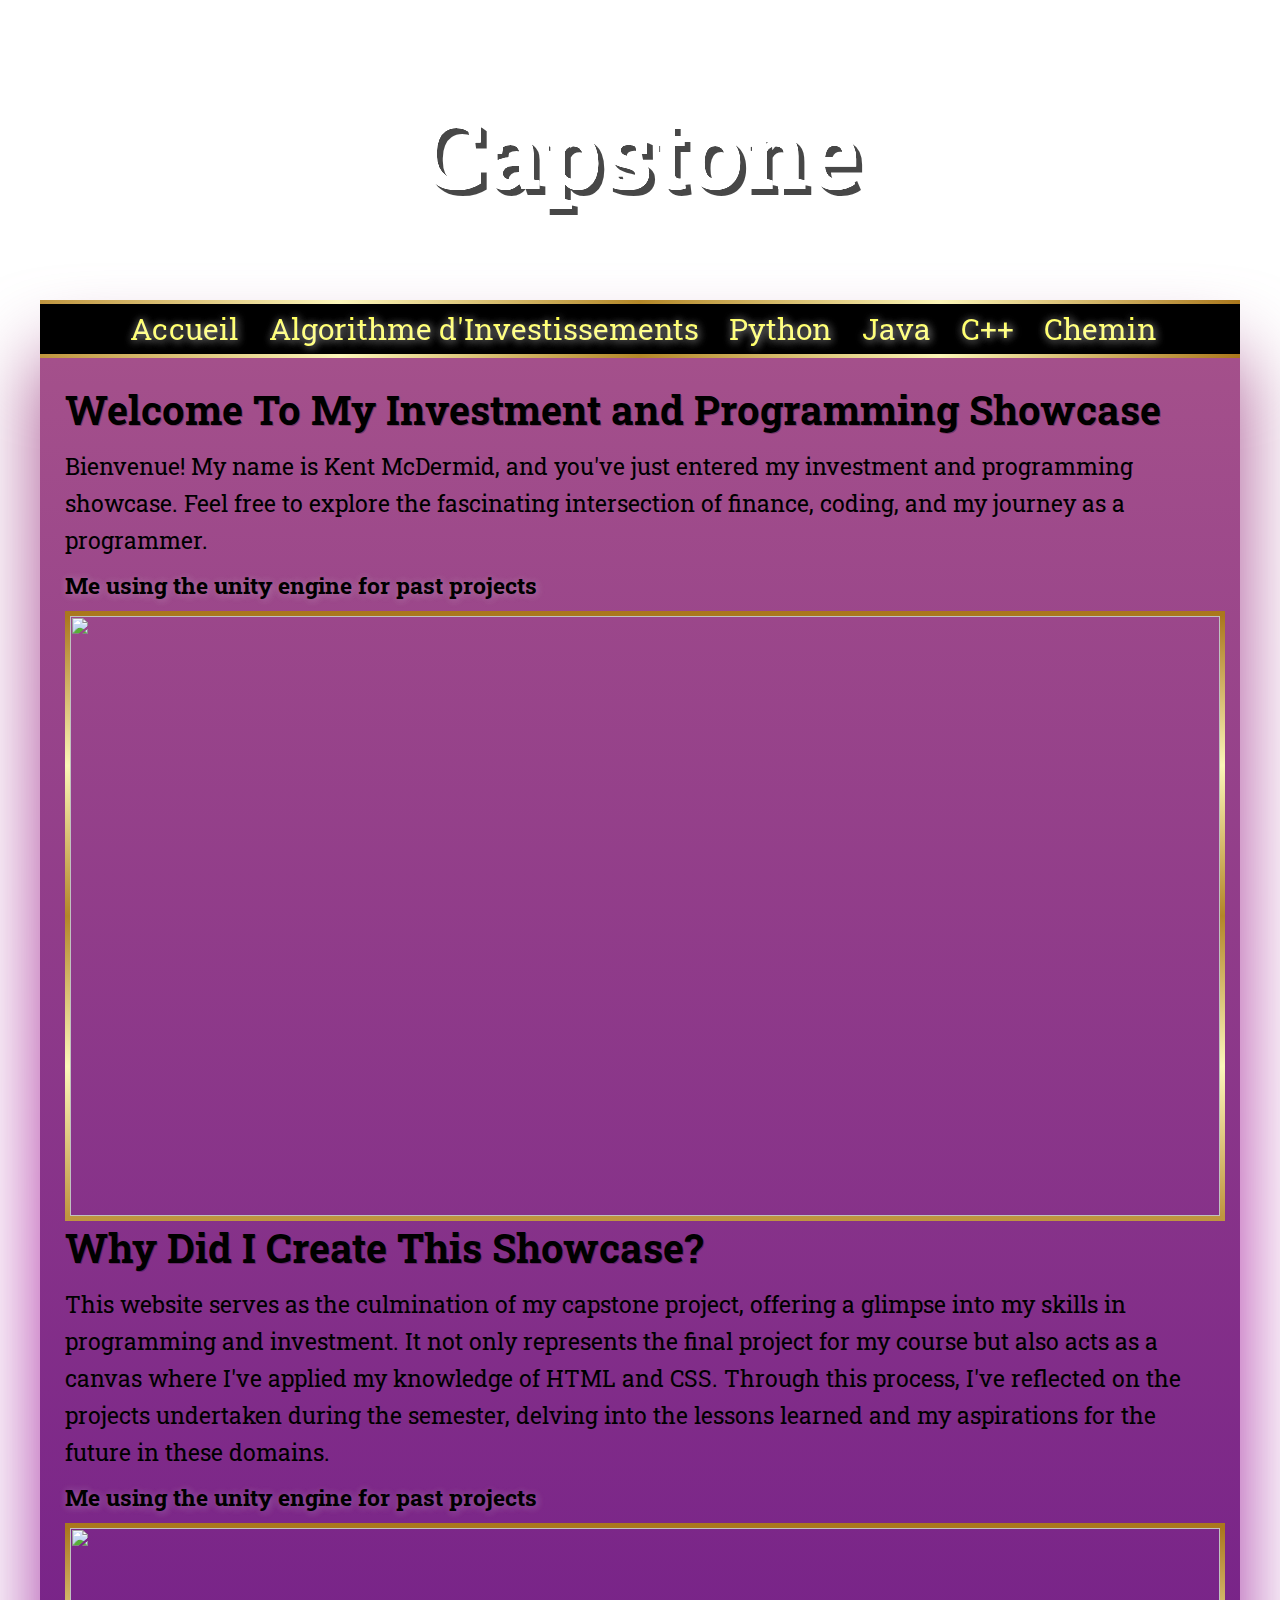
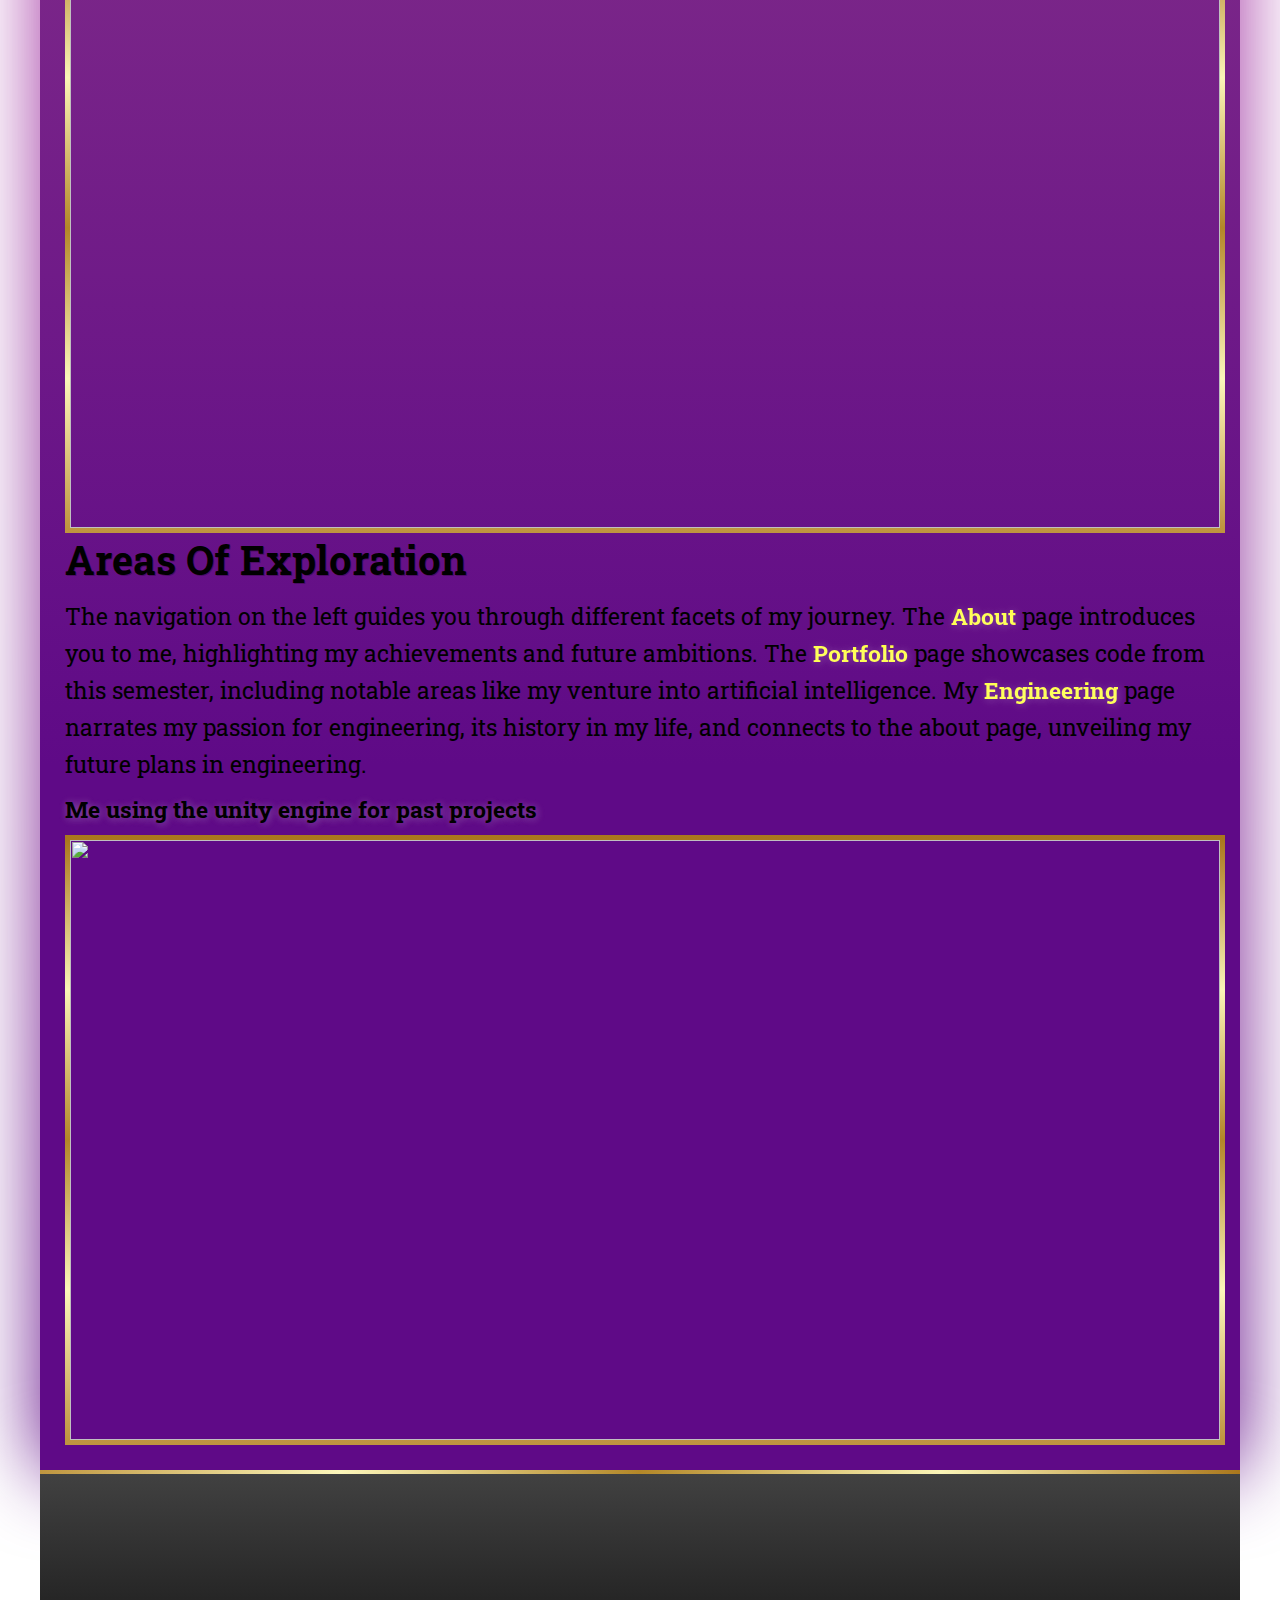
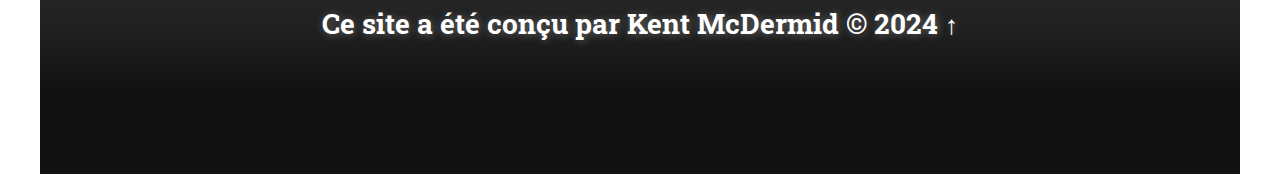
==== algorithm.html @ 78a2ec05 "Add files via upload" ====
<!DOCTYPE html>
<html>
	<head>
		<title> Capstone 2024</title>
		<link rel="stylesheet" type="text/css" href="style.css">
	</head>
	<body>
		<div id="wrapper">
			<header>
				<h1> Capstone</h1>
			</header>
			<nav class="module">
				<ul> 
					<li><a href="index.html">Accueil</a></li>
					<li><a href="algorithm.html">Algorithme d'Investissements</a><li>
					<li><a href="python.html">Python</a><li>
					<li><a href="java.html">Java</a><li>	
					<li><a href="cplusplus.html">C++</a><li>		
					<li><a href="path.html">Chemin</a><li>
				</ul>
			</nav>
			<main>
				</div>
				<div id="rightcontent" class="GradientBorder2">
					<h2>Welcome To My Investment and Programming Showcase</h2>
					<p>
						Bienvenue! My name is Kent McDermid, and you've just entered my investment and programming showcase. Feel free to explore the fascinating intersection of finance, coding, and my journey as a programmer.
					</p>
					<h3 style="font-size: 23px" >Me  using the unity engine for past projects</h3>
					<img src="images/MyStrategy NVDA.png" width="1150px" height="600px" />
					
					<h2>Why Did I Create This Showcase?</h2>
					<p>
						This website serves as the culmination of my capstone project, offering a glimpse into my skills in programming and investment. It not only represents the final project for my course but also acts as a canvas where I've applied my knowledge of HTML and CSS. Through this process, I've reflected on the projects undertaken during the semester, delving into the lessons learned and my aspirations for the future in these domains.
					</p>

					<h3 style="font-size: 23px" >Me  using the unity engine for past projects</h3>
					<img src="images/SmaCross NVDA.png" width="1150px" height="600px" />
					<h2>Areas Of Exploration</h2>
					<p>
						The navigation on the left guides you through different facets of my journey. The <strong><a id="linkhover" href="about.html">About</a></strong> page introduces you to me, highlighting my achievements and future ambitions. The <strong><a id="linkhover" href="portfolio.html">Portfolio</a></strong> page showcases code from this semester, including notable areas like my venture into artificial intelligence. My <strong><a id="linkhover" href="interest.html">Engineering</a></strong> page narrates my passion for engineering, its history in my life, and connects to the about page, unveiling my future plans in engineering.
					</p>
					<h3 style="font-size: 23px" >Me  using the unity engine for past projects</h3>
					<img src="images/AdvancedStrategy NVDA.png" width="1150px" height="600px" />
				</div>
			</main>
			<footer>
				<h3> Ce site a été conçu par Kent McDermid &copy; 2024 <a href="#top">↑</a>  </h3>
			</footer>
		</div>
	</body>
</html>
---- style.css ----
@import url('https://fonts.googleapis.com/css2?family=Roboto+Slab&display=swap');
@import url('https://fonts.googleapis.com/css2?family=Lora:wght@500&display=swap');
@import url('https://fonts.googleapis.com/css2?family=Forum&display=swap');
@import url('https://fonts.googleapis.com/css2?family=Poppins&display=swap');
@import url('https://fonts.googleapis.com/css2?family=Noto+Serif&display=swap');

*{margin: 0; padding: 0;}
p, h1, h2, h3 { padding-bottom: 0.5em;}
ul {margin-left: 25px;}

html{
	scroll-behavior: smooth;
}

body{
	
	Xfont-family: 'Noto Serif', serif;
	font-family: 'Roboto Slab', serif;
	background-image: url("./images/blackbackground.png");

}
#wrapper{
	box-sizing: border-box;
	width: 1200px;
	margin: 0 auto;
	background: rgba(0, 0, 0, 0.0);
}
header{
	Xfont-family: 'Roboto Slab', serif;
	width: 1200px;
	height: 300px;
	line-height: 300px;
	text-align: center;
	background-image: url("images/luxury-black-silk-fabric-with-gold-glitter-vector-47054675.jpeg");
	background-size: 1200px 300px;
	filter: brightness(150%); 
}

/* Text shading */
header h1{
	font-size: 100px;
	color: white;
	text-shadow: 6px 6px 0px rgba(0,0,0,0.8);
	opacity: 0.9;
}

nav{
	width: 1150px;
	height: 50px;
	line-height: 50px;
	background: black;
	padding-left: 50px;
	border: none;
	border-width: 4px 0 4px;
	border-style: solid none;
	border-image: linear-gradient(to right, #BF953F, #FCF6BA, #B38728, #FBF5B7, #AA771C) 1; 1 100%;

}
nav ul{
	list-style-type: none;
}
nav ul li{
	float: left;
	list-style-type: none;
	height: 50px;
	
}
nav ul li a{ 
	font-size: 30px;
	position: relative;
	display: inline-block;
	height: 50px;
	line-height: 50x;
	padding: 0px 15px;
	text-decoration: none;
	color: #f7b42c ;
	overflow: hidden;
    background: linear-gradient(to right, #a812ed , #a812ed 50%, #f7b42c   50%);
    filter: brightness(150%);
	background-clip: text;
	-webkit-background-clip: text;
	-webkit-text-fill-color: transparent;
	background-size: 200% 100%;
	background-position: 100%;
	transition: background-position 475ms ease;
	text-shadow:1px 1px 10px rgba(255,255,255, 0.4), 1px 1px 10px rgba(204,204,204,0.4);
	
}
nav ul li a:hover{
	background-position: 0 100%;

}
#linkhover{

	Xfont-size: 30px;
	position: relative;
	Xdisplay: inline-block;
	Xheight: 50px;
	Xline-height: 50x;
	Xpadding: 0px 15px;
	text-decoration: none;
	color: #f7b42c ;
	overflow: hidden;
    background: linear-gradient(to right, #FFF , #FFF 50%, #f7b42c   50%);
    filter: brightness(150%);
	background-clip: text;
	-webkit-background-clip: text;
	-webkit-text-fill-color: transparent;
	background-size: 200% 100%;
	background-position: 100%;
	transition: background-position 500ms ease;
	text-shadow:1px 1px 10px rgba(255,255,255, 0.14), 1px 1px 10px rgba(204,204,204,0.14);
	

}
#linkhover:hover{

	background-position: 0 100%;
}
main{
	width: 1200px;
	background: indigo; 
	display: flex;
}
/*
#leftcontent{

	background-image:linear-gradient(#a4508b 0%, #5f0a87 74%);
	padding: 25px 25px;
	width: 475px; 
	float: left;
	min-height: 200px;
	border-width: 0px 4px 0px 0px;
	border-style: solid;
	border-image: linear-gradient(to top, #BF953F, #FCF6BA, #B38728, #FBF5B7, #AA771C) 1; 1 100%;
	Xmin-height: 1000px;
	

	
}
#smallh2{
	font-size: 20px;
}
.GoldBorder{
	border-width: 5px;
	border-style: solid;
	border-image: linear-gradient(to top, #BF953F, #FCF6BA, #B38728, #FBF5B7, #AA771C) 1; 1 100%;
}
#leftcontent img{
	border-width: 5px;
	border-style: solid;
	border-image: linear-gradient(to top, #BF953F, #FCF6BA, #B38728, #FBF5B7, #AA771C) 1; 1 100%;
}
#leftcontent video{
  	width: 100%    !important;
  	height: auto   !important;
	border-width: 5px;
	border-style: solid;
	border-image: linear-gradient(to top, #BF953F, #FCF6BA, #B38728, #FBF5B7, #AA771C) 1; 1 100%;
}
#leftcontent p{
	font-size: 22px;
	line-height: 1.6em;
}
#leftcontent h2{
	font-size: 40px;
	text-shadow: 1px 1px 0px rgba(0,0,0,0.25);
	padding-bottom: 0.3em;
	Xtext-shadow:1px 1px 10px rgba(0,0,0, 0.2), 1px 1px 10px rgba(0,0,0, 0.2);

}
#leftcontent h3{
	font-size: 26px;
	text-shadow:1px 1px 10px rgba(255,255,255, 0.1), 1px 1px 10px rgba(204,204,204,0.1);
}
#leftcontent h4{

	font-size: 20px;
	text-shadow:1px 1px 10px rgba(255,255,255, 0.15), 1px 1px 10px rgba(204,204,204,0.15);
}
#leftcontent ol{
	padding-left: 1.8em;
	padding-bottom: 1em;
	

}
#leftcontent ol li{
	font-size: 22px;
	
	

}
.GradientBorder {
  position: relative;
  
}

.scroll{
    background-color: #fed9ff;
    width: 600px;
    height: 200px;
    overflow: auto;
    text-align: justify;
	padding: 20px;
    border-width: 5px;
	border-style: solid;
	border-image: linear-gradient(to top, #BF953F, #FCF6BA, #B38728, #FBF5B7, #AA771C) 1; 1 100%;


}

.GradientBorder::before {
  content: '';
  position: absolute;
  top: 0;
  left: 0;
  right: 0;
  bottom: 0;
  background: linear-gradient(to top, #5f0a87, #8B2E99, #AD2EA4, #a4508b);
  z-index: -2;
  filter: blur(50px);
}
*/

#rightcontent {
	/*background-image: linear-gradient(#f7b42c 0%, #fc575e 74%);*/
	background-image: linear-gradient(#a4508b 0%, #5f0a87 74%);
	padding: 25px 25px;
	width: 1150px;
	margin: auto;
}
#rightcontent img {
	border-width: 5px;
	border-style: solid;
	border-image: linear-gradient(to top, #BF953F, #FCF6BA, #B38728, #FBF5B7, #AA771C) 1;
	1 100%;
}
#rightcontent ul{

	padding-bottom: 1em;

}
#rightcontent ul li{
	list-style-type: '👨‍💻';
	font-size: 25px;	

}
#rightcontent p{
	font-size: 23px;
	line-height: 1.6em;
}
#rightcontent h2{
	font-size: 40px;
	text-shadow: 1px 1px 0px rgba(0,0,0,0.25);
	padding-bottom: 0.3em;
	Xtext-shadow: 1px 1px 10px rgba(0,0,0, 0.2), 1px 1px 10px rgba(0,0,0, 0.2);
}
#rightcontent h3{
	font-size: 26px;
	text-shadow:1px 1px 10px rgba(255,255,255, 0.2), 1px 1px 10px rgba(204,204,204,0.2);
}

.GradientBorder2 {
  position: relative;
}
	.GradientBorder2::before {
		content: '';
		position: absolute;
		top: 0;
		left: 0;
		right: 0;
		bottom: 0;
		/*background: linear-gradient(to top, #fA4249, #F7952C);*/
		background: linear-gradient(to top, #5f0a87, #8B2E99, #AD2EA4, #a4508b);
		z-index: -2;
		filter: blur(40px);
	}



footer{
    border-width: 4px 0 0 0;
    border-style: solid;
    border-image: linear-gradient(to right, #BF953F, #FCF6BA, #B38728, #FBF5B7, #AA771C) 1; 1 100%;
	font-size: 24px;
	color: white;
	width: 1200px;
	height: 300px;
	line-height: 300px;
	background-color: #000000;
	background-image: linear-gradient(#414141 0%, #111111 74%);
	text-align: center;	
	clear: both;
	margin: auto;
}
footer h3{

	text-shadow:1px 1px 10px rgba(255,255,255, 0.2), 1px 1px 10px rgba(204,204,204,0.2);
}
footer a{
	color: white;	
	font-size: 26px;
	text-decoration: none;
	transition: 500ms ease-out;

}
footer a:hover{
	transition: 700ms ease;
	text-shadow:1px 1px 10px rgba(255,255,255, 0.9), 1px 1px 10px rgba(204,204,204,0.9);
}
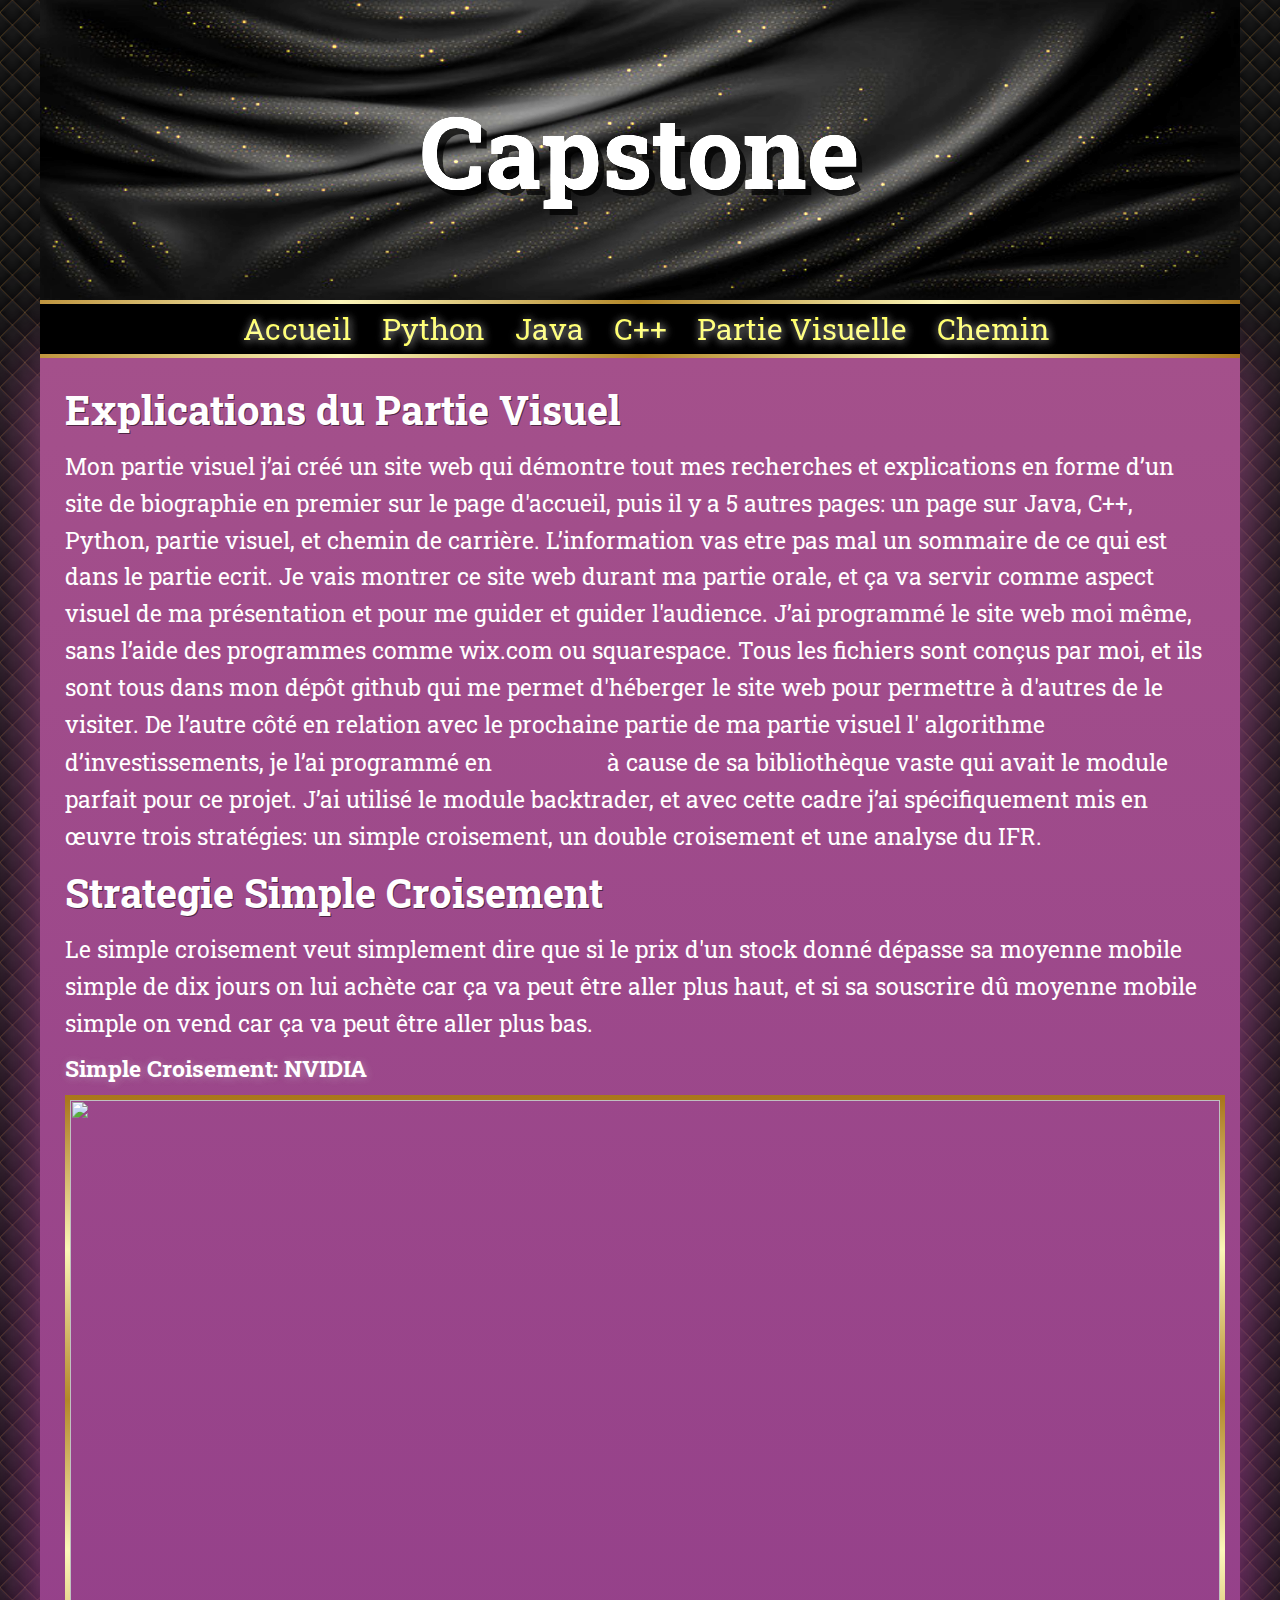
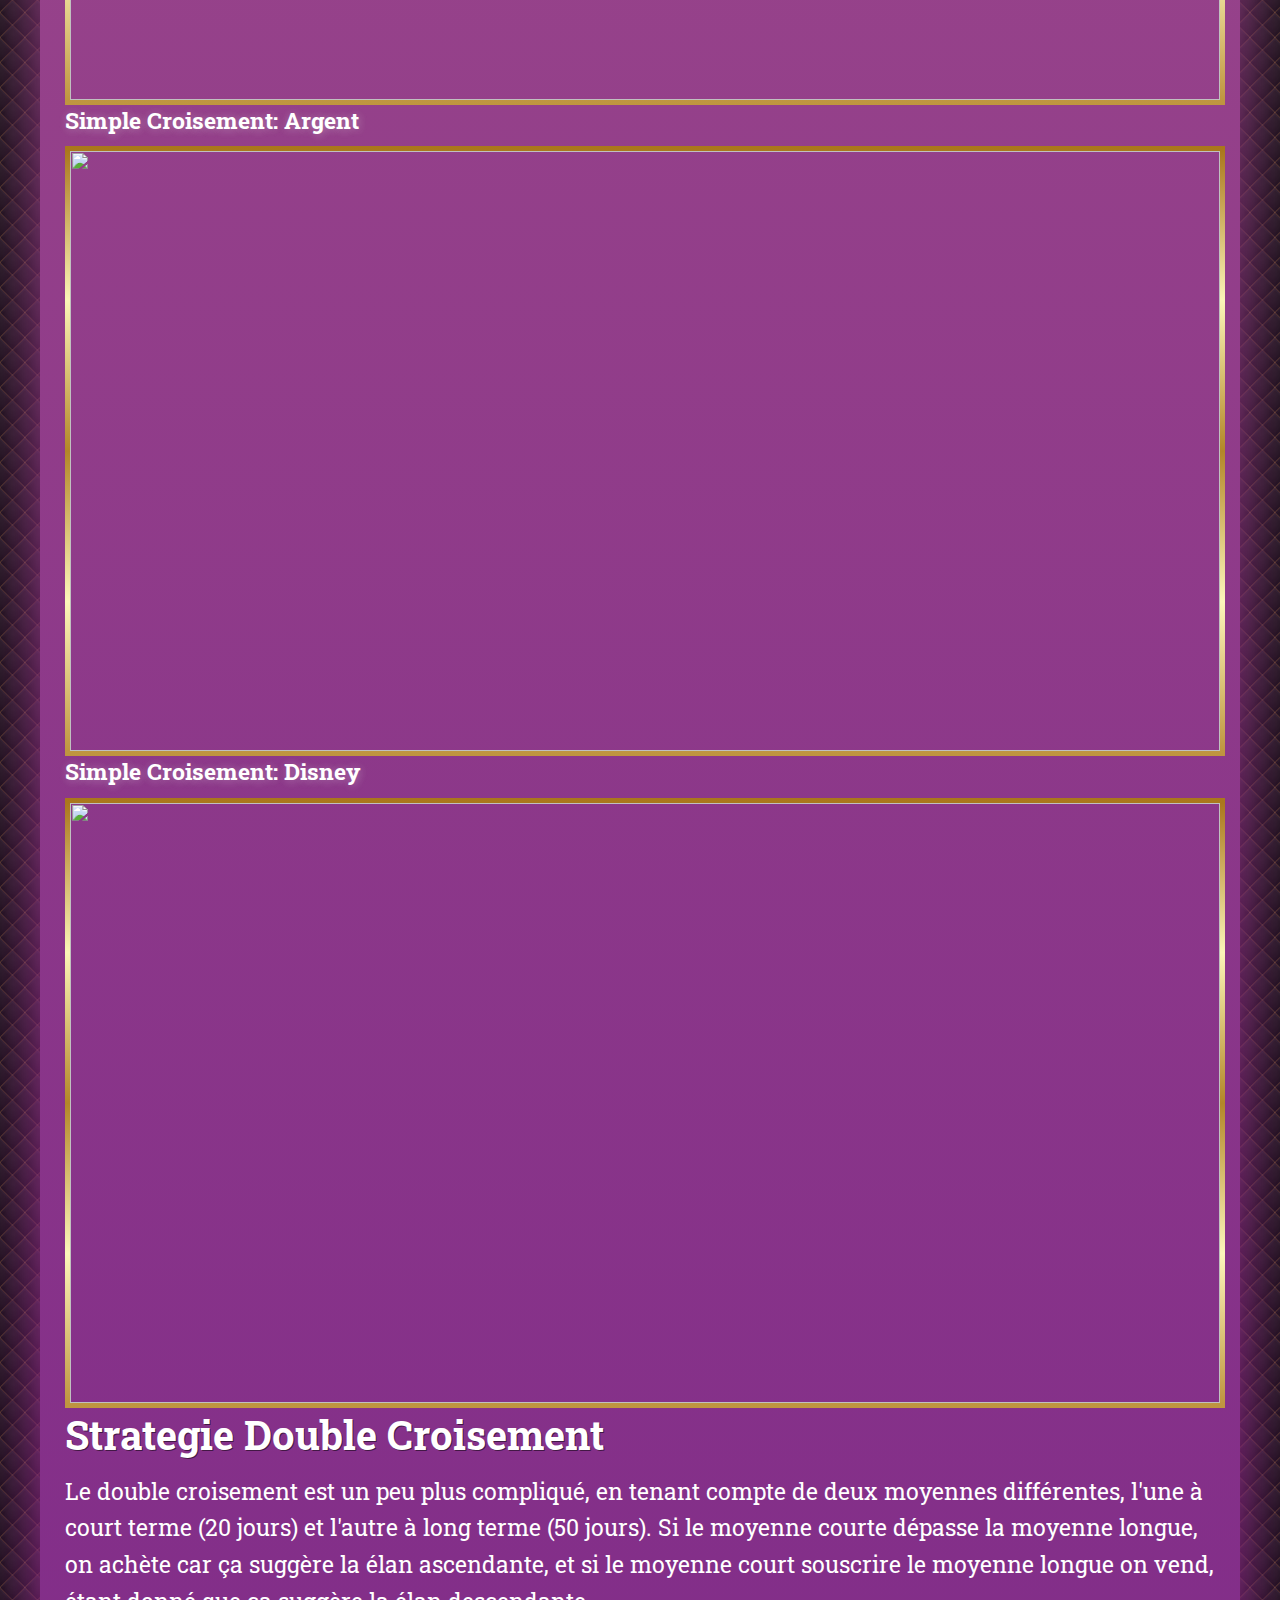
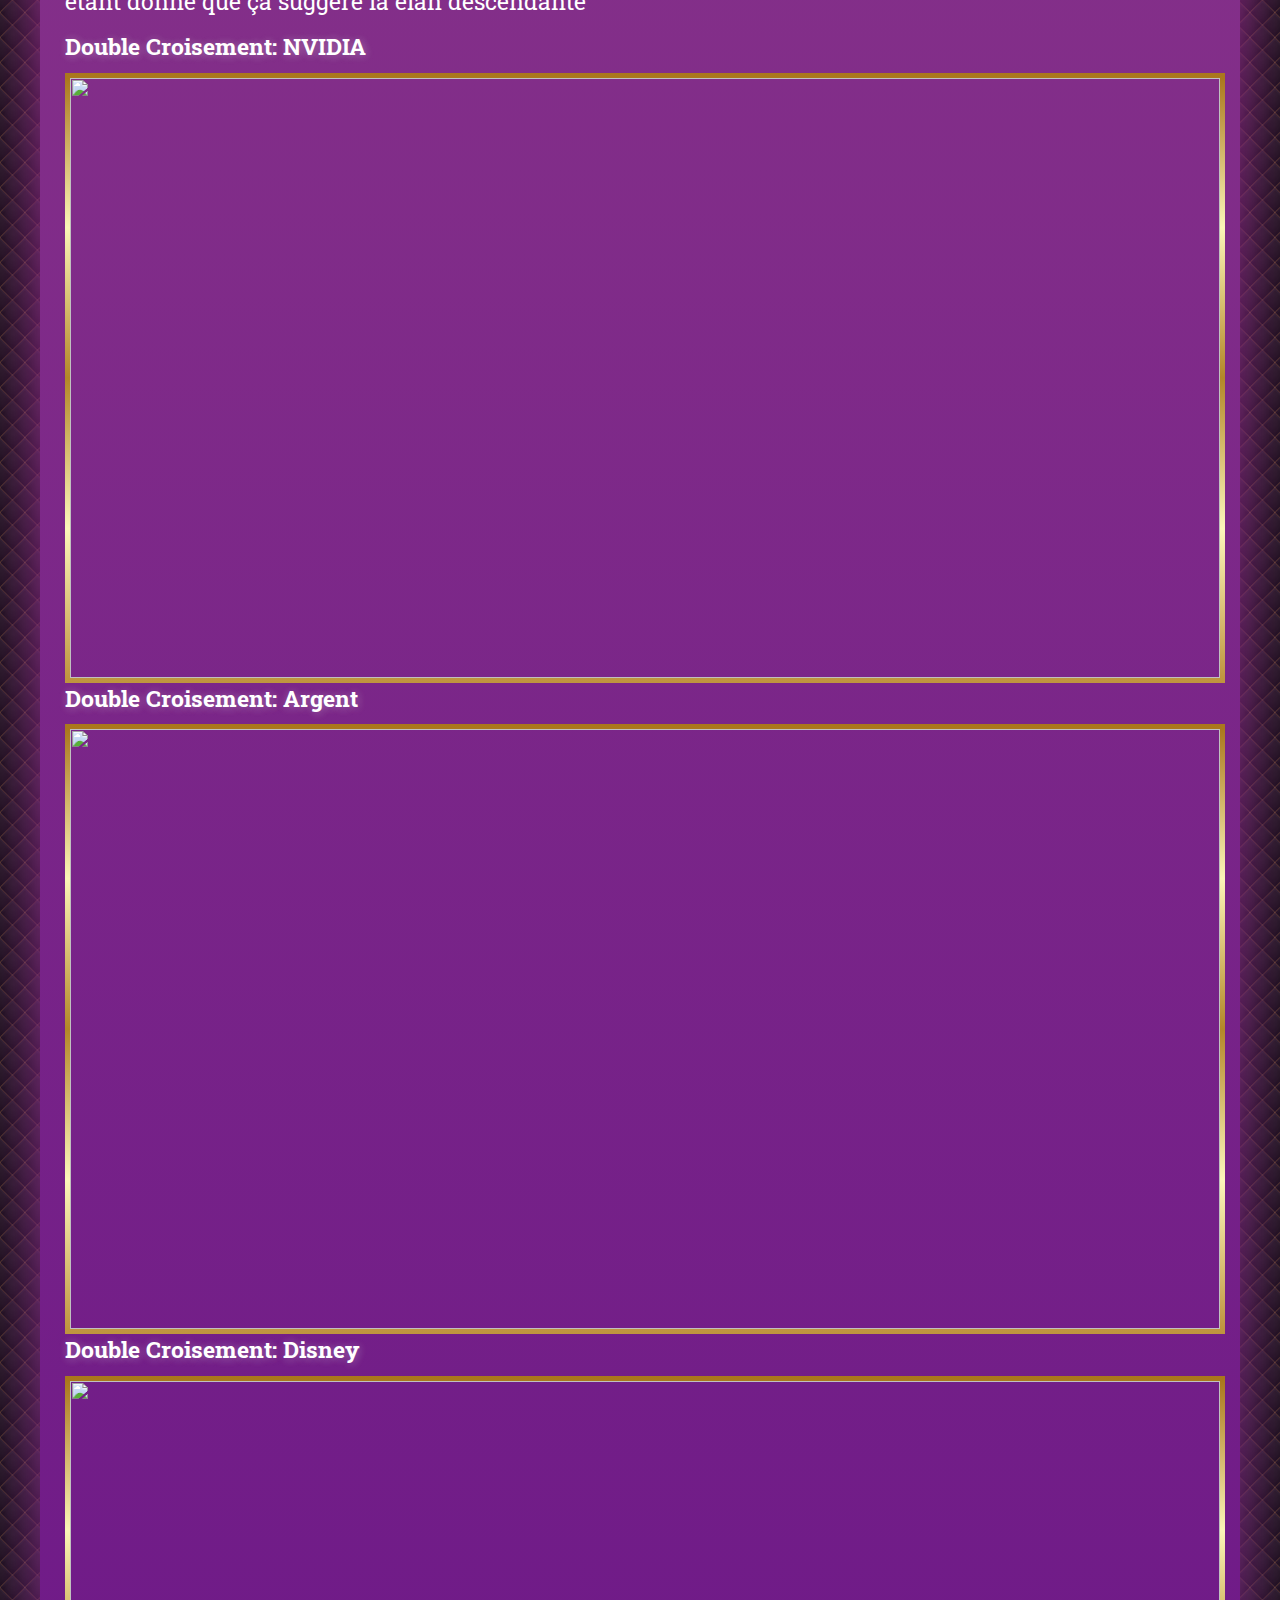
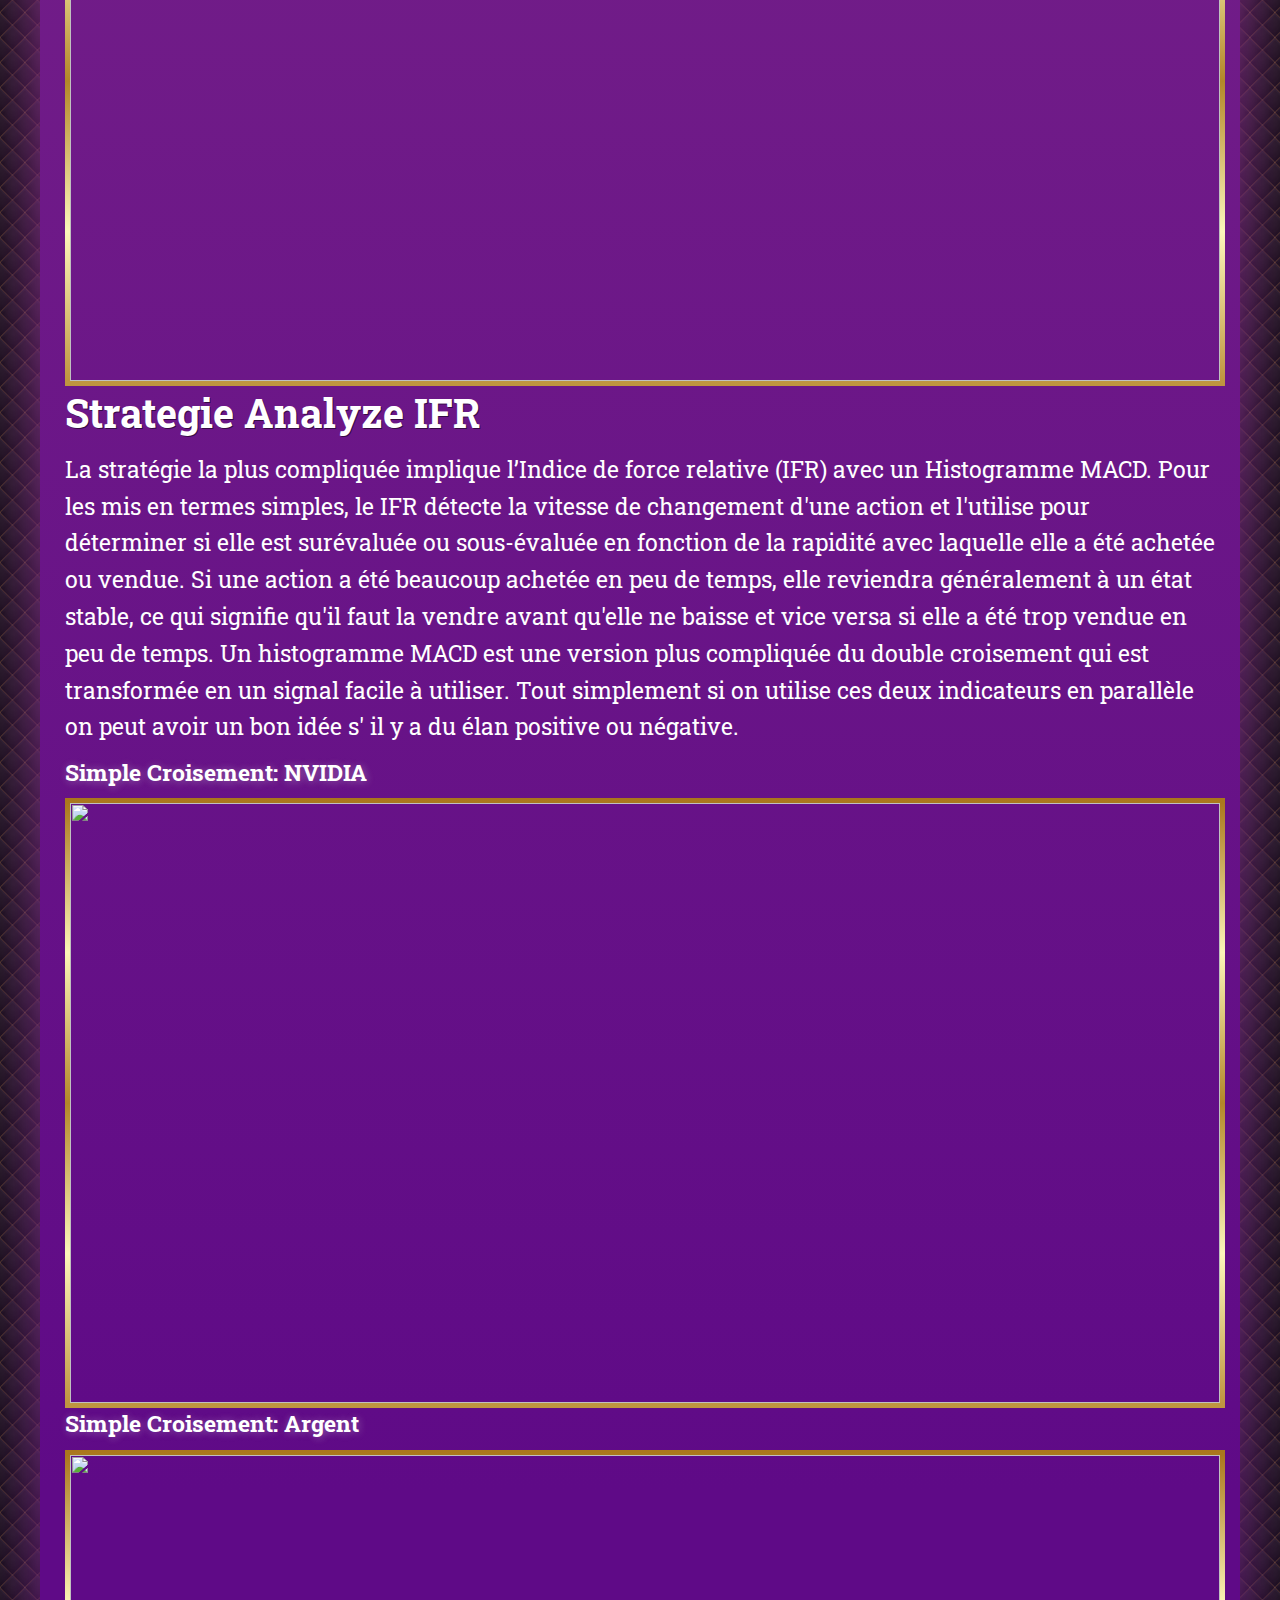
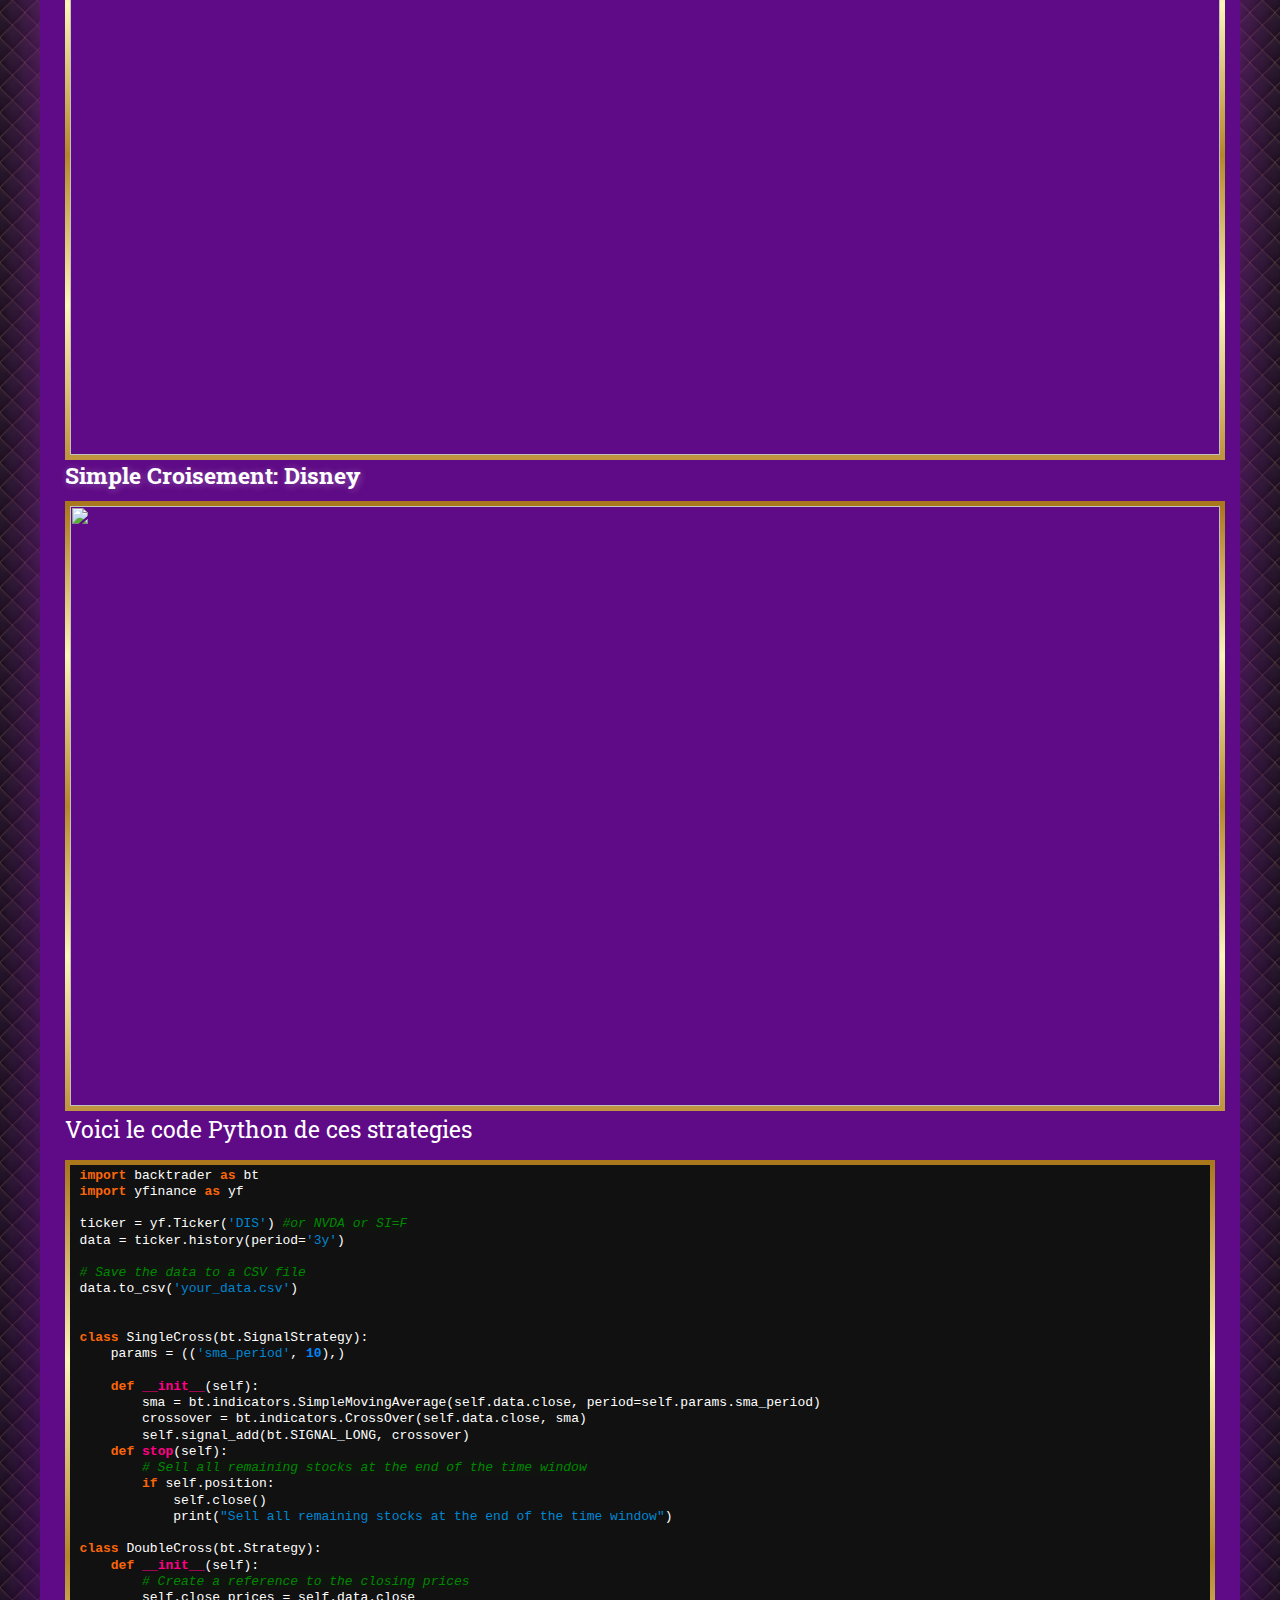
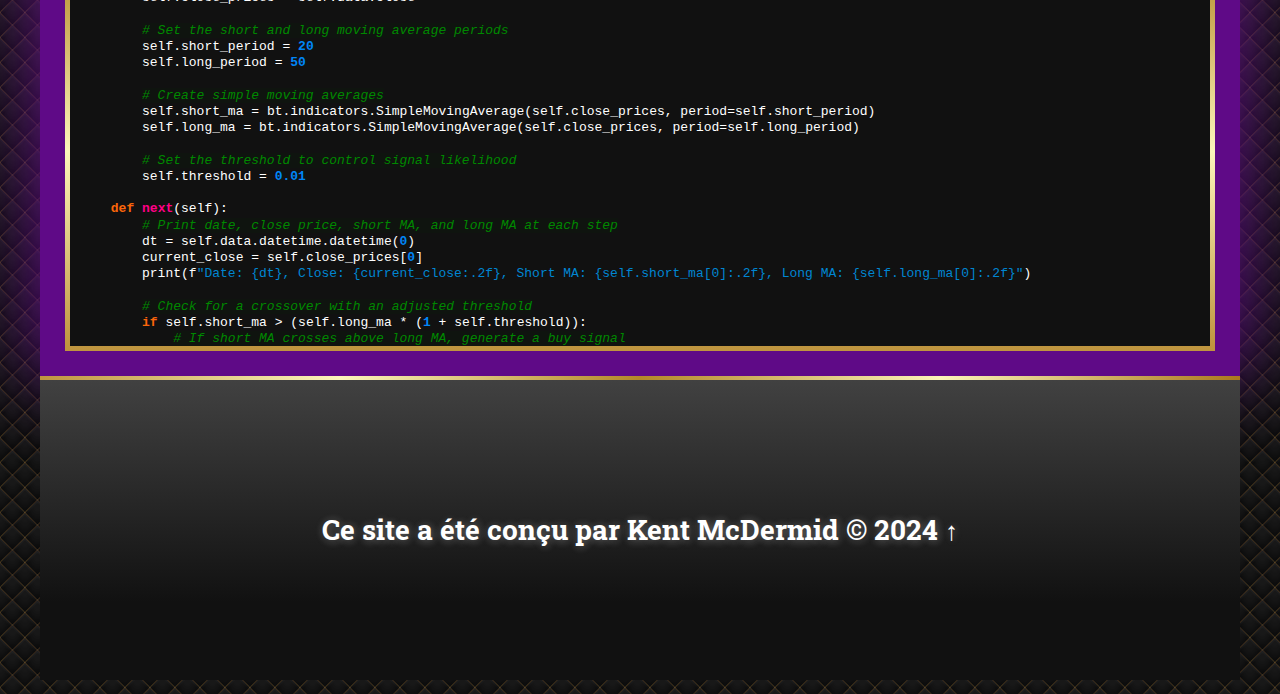
==== commit 22e2a522: "Add files via upload" ====
--- a/algorithm.html
+++ b/algorithm.html
@@ -12,36 +12,190 @@
 			<nav class="module">
 				<ul> 
 					<li><a href="index.html">Accueil</a></li>
-					<li><a href="algorithm.html">Algorithme d'Investissements</a><li>
 					<li><a href="python.html">Python</a><li>
 					<li><a href="java.html">Java</a><li>	
 					<li><a href="cplusplus.html">C++</a><li>		
+					<li><a href="algorithm.html">Partie Visuelle</a><li>
 					<li><a href="path.html">Chemin</a><li>
 				</ul>
 			</nav>
 			<main>
 				</div>
 				<div id="rightcontent" class="GradientBorder2">
-					<h2>Welcome To My Investment and Programming Showcase</h2>
-					<p>
-						Bienvenue! My name is Kent McDermid, and you've just entered my investment and programming showcase. Feel free to explore the fascinating intersection of finance, coding, and my journey as a programmer.
-					</p>
-					<h3 style="font-size: 23px" >Me  using the unity engine for past projects</h3>
-					<img src="images/MyStrategy NVDA.png" width="1150px" height="600px" />
-					
-					<h2>Why Did I Create This Showcase?</h2>
-					<p>
-						This website serves as the culmination of my capstone project, offering a glimpse into my skills in programming and investment. It not only represents the final project for my course but also acts as a canvas where I've applied my knowledge of HTML and CSS. Through this process, I've reflected on the projects undertaken during the semester, delving into the lessons learned and my aspirations for the future in these domains.
-					</p>
-
-					<h3 style="font-size: 23px" >Me  using the unity engine for past projects</h3>
-					<img src="images/SmaCross NVDA.png" width="1150px" height="600px" />
-					<h2>Areas Of Exploration</h2>
-					<p>
-						The navigation on the left guides you through different facets of my journey. The <strong><a id="linkhover" href="about.html">About</a></strong> page introduces you to me, highlighting my achievements and future ambitions. The <strong><a id="linkhover" href="portfolio.html">Portfolio</a></strong> page showcases code from this semester, including notable areas like my venture into artificial intelligence. My <strong><a id="linkhover" href="interest.html">Engineering</a></strong> page narrates my passion for engineering, its history in my life, and connects to the about page, unveiling my future plans in engineering.
-					</p>
-					<h3 style="font-size: 23px" >Me  using the unity engine for past projects</h3>
-					<img src="images/AdvancedStrategy NVDA.png" width="1150px" height="600px" />
+					<h2>Explications du Partie Visuel</h2>
+					<p>
+						Mon partie visuel j’ai créé un site web qui démontre tout mes recherches et explications en forme d’un site de biographie en premier sur le page d'accueil, puis il y a 5 autres pages: un page sur Java, C++, Python, partie visuel, et chemin de carrière. L’information vas etre pas mal un sommaire de ce qui est dans le partie ecrit. Je vais montrer ce site web durant ma partie orale, et ça va servir comme aspect visuel de ma présentation et pour me guider et guider l'audience. J’ai programmé le site web moi même, sans l’aide des programmes comme wix.com ou squarespace. Tous les fichiers sont conçus par moi, et ils sont tous dans mon dépôt github qui me permet d'héberger le site web pour permettre à d'autres de le visiter. De l’autre côté en relation avec le prochaine partie de ma partie visuel l' algorithme d’investissements, je l’ai programmé en <span class="hidden-text">Python</span> à cause de sa bibliothèque vaste qui avait le module parfait pour ce projet. J’ai utilisé le module backtrader, et avec cette cadre j’ai  spécifiquement mis en œuvre trois stratégies: un simple croisement, un double croisement et une analyse du IFR. 
+					</p>
+					<h2>Strategie Simple Croisement</h2>
+					<p>
+						Le simple croisement veut simplement dire que si le prix d'un stock donné dépasse sa moyenne mobile simple de dix jours on lui achète car ça va peut être aller plus haut, et si sa souscrire dû moyenne mobile simple on vend car ça va peut être aller plus bas.
+					</p>
+					<h3 style="font-size: 23px" > Simple Croisement: NVIDIA</h3>
+					<img src="images/SimpleCross NVDA.png" width="1150px" height="600px" />
+
+					<h3 style="font-size: 23px" > Simple Croisement: Argent</h3>
+					<img src="images/SimpleCross Silver.png" width="1150px" height="600px" />
+					
+					<h3 style="font-size: 23px" > Simple Croisement: Disney</h3>
+					<img src="images/SimpleCross Disney.png" width="1150px" height="600px" />
+
+					<h2>Strategie Double Croisement</h2>
+					<p>
+						Le double croisement est un peu plus compliqué, en tenant compte de deux moyennes différentes, l'une à court terme (20 jours) et l'autre à long terme (50 jours). Si le moyenne courte dépasse la moyenne longue, on achète car ça suggère la élan ascendante, et si le moyenne court souscrire le moyenne longue on vend, étant donné que ça suggère la élan descendante
+					</p>
+					<h3 style="font-size: 23px" > Double Croisement: NVIDIA</h3>
+					<img src="images/DoubleCross NVDA.png" width="1150px" height="600px" />
+
+					<h3 style="font-size: 23px" > Double Croisement: Argent</h3>
+					<img src="images/DoubleCross Silver.png" width="1150px" height="600px" />
+					
+					<h3 style="font-size: 23px" > Double Croisement: Disney</h3>
+					<img src="images/DoubleCross Disney.png" width="1150px" height="600px" />
+					
+					<h2>Strategie Analyze IFR</h2>
+					<p>
+						La stratégie la plus compliquée implique l’Indice de force relative (IFR) avec un Histogramme MACD. Pour les mis en termes simples, le IFR détecte la vitesse de changement d'une action et l'utilise pour déterminer si elle est surévaluée ou sous-évaluée en fonction de la rapidité avec laquelle elle a été achetée ou vendue. Si une action a été beaucoup achetée en peu de temps, elle reviendra généralement à un état stable, ce qui signifie qu'il faut la vendre avant qu'elle ne baisse et vice versa si elle a été trop vendue en peu de temps. Un histogramme MACD est une version plus compliquée du double croisement qui est transformée en un signal facile à utiliser. Tout simplement si on utilise ces deux indicateurs en parallèle on peut avoir un bon idée s' il y a du élan positive ou négative. 
+
+					</p>
+					<h3 style="font-size: 23px" > Simple Croisement: NVIDIA</h3>
+					<img src="images/RSI NVDA.png" width="1150px" height="600px" />
+
+					<h3 style="font-size: 23px" > Simple Croisement: Argent</h3>
+					<img src="images/RSI Silver.png" width="1150px" height="600px" />
+					
+					<h3 style="font-size: 23px" > Simple Croisement: Disney</h3>
+					<img src="images/RSI Disney.png" width="1150px" height="600px" />
+					<p>
+						Voici le code Python de ces strategies
+					</p>
+					
+					<!-- HTML generated using hilite.me --><div class="scroll"  style="background: #111111; word-break: normal !important;     word-wrap: normal !important;
+    white-space: pre !important; height:775px; width:auto;padding:.2em .6em;"><pre style="margin: 0; line-height: 125%"><span style="color: #fb660a; font-weight: bold">import</span> <span style="color: #ffffff">backtrader</span> <span style="color: #fb660a; font-weight: bold">as</span> <span style="color: #ffffff">bt</span>
+<span style="color: #fb660a; font-weight: bold">import</span> <span style="color: #ffffff">yfinance</span> <span style="color: #fb660a; font-weight: bold">as</span> <span style="color: #ffffff">yf</span>
+
+<span style="color: #ffffff">ticker</span> <span style="color: #ffffff">=</span> <span style="color: #ffffff">yf.Ticker(</span><span style="color: #0086d2">&#39;DIS&#39;</span><span style="color: #ffffff">)</span> <span style="color: #008800; font-style: italic; background-color: #0f140f">#or NVDA or SI=F</span>
+<span style="color: #ffffff">data</span> <span style="color: #ffffff">=</span> <span style="color: #ffffff">ticker.history(period=</span><span style="color: #0086d2">&#39;3y&#39;</span><span style="color: #ffffff">)</span>
+
+<span style="color: #008800; font-style: italic; background-color: #0f140f"># Save the data to a CSV file</span>
+<span style="color: #ffffff">data.to_csv(</span><span style="color: #0086d2">&#39;your_data.csv&#39;</span><span style="color: #ffffff">)</span>
+
+
+<span style="color: #fb660a; font-weight: bold">class</span> <span style="color: #ffffff">SingleCross(bt.SignalStrategy):</span>
+    <span style="color: #ffffff">params</span> <span style="color: #ffffff">=</span> <span style="color: #ffffff">((</span><span style="color: #0086d2">&#39;sma_period&#39;</span><span style="color: #ffffff">,</span> <span style="color: #0086f7; font-weight: bold">10</span><span style="color: #ffffff">),)</span>
+
+    <span style="color: #fb660a; font-weight: bold">def</span> <span style="color: #ff0086; font-weight: bold">__init__</span><span style="color: #ffffff">(self):</span>
+        <span style="color: #ffffff">sma</span> <span style="color: #ffffff">=</span> <span style="color: #ffffff">bt.indicators.SimpleMovingAverage(self.data.close,</span> <span style="color: #ffffff">period=self.params.sma_period)</span>
+        <span style="color: #ffffff">crossover</span> <span style="color: #ffffff">=</span> <span style="color: #ffffff">bt.indicators.CrossOver(self.data.close,</span> <span style="color: #ffffff">sma)</span>
+        <span style="color: #ffffff">self.signal_add(bt.SIGNAL_LONG,</span> <span style="color: #ffffff">crossover)</span>
+    <span style="color: #fb660a; font-weight: bold">def</span> <span style="color: #ff0086; font-weight: bold">stop</span><span style="color: #ffffff">(self):</span>
+        <span style="color: #008800; font-style: italic; background-color: #0f140f"># Sell all remaining stocks at the end of the time window</span>
+        <span style="color: #fb660a; font-weight: bold">if</span> <span style="color: #ffffff">self.position:</span>
+            <span style="color: #ffffff">self.close()</span>
+            <span style="color: #ffffff">print(</span><span style="color: #0086d2">&quot;Sell all remaining stocks at the end of the time window&quot;</span><span style="color: #ffffff">)</span>
+
+<span style="color: #fb660a; font-weight: bold">class</span> <span style="color: #ffffff">DoubleCross(bt.Strategy):</span>
+    <span style="color: #fb660a; font-weight: bold">def</span> <span style="color: #ff0086; font-weight: bold">__init__</span><span style="color: #ffffff">(self):</span>
+        <span style="color: #008800; font-style: italic; background-color: #0f140f"># Create a reference to the closing prices</span>
+        <span style="color: #ffffff">self.close_prices</span> <span style="color: #ffffff">=</span> <span style="color: #ffffff">self.data.close</span>
+
+        <span style="color: #008800; font-style: italic; background-color: #0f140f"># Set the short and long moving average periods</span>
+        <span style="color: #ffffff">self.short_period</span> <span style="color: #ffffff">=</span> <span style="color: #0086f7; font-weight: bold">20</span>
+        <span style="color: #ffffff">self.long_period</span> <span style="color: #ffffff">=</span> <span style="color: #0086f7; font-weight: bold">50</span>
+
+        <span style="color: #008800; font-style: italic; background-color: #0f140f"># Create simple moving averages</span>
+        <span style="color: #ffffff">self.short_ma</span> <span style="color: #ffffff">=</span> <span style="color: #ffffff">bt.indicators.SimpleMovingAverage(self.close_prices,</span> <span style="color: #ffffff">period=self.short_period)</span>
+        <span style="color: #ffffff">self.long_ma</span> <span style="color: #ffffff">=</span> <span style="color: #ffffff">bt.indicators.SimpleMovingAverage(self.close_prices,</span> <span style="color: #ffffff">period=self.long_period)</span>
+
+        <span style="color: #008800; font-style: italic; background-color: #0f140f"># Set the threshold to control signal likelihood</span>
+        <span style="color: #ffffff">self.threshold</span> <span style="color: #ffffff">=</span> <span style="color: #0086f7; font-weight: bold">0.01</span>
+
+    <span style="color: #fb660a; font-weight: bold">def</span> <span style="color: #ff0086; font-weight: bold">next</span><span style="color: #ffffff">(self):</span>
+        <span style="color: #008800; font-style: italic; background-color: #0f140f"># Print date, close price, short MA, and long MA at each step</span>
+        <span style="color: #ffffff">dt</span> <span style="color: #ffffff">=</span> <span style="color: #ffffff">self.data.datetime.datetime(</span><span style="color: #0086f7; font-weight: bold">0</span><span style="color: #ffffff">)</span>
+        <span style="color: #ffffff">current_close</span> <span style="color: #ffffff">=</span> <span style="color: #ffffff">self.close_prices[</span><span style="color: #0086f7; font-weight: bold">0</span><span style="color: #ffffff">]</span>
+        <span style="color: #ffffff">print(f</span><span style="color: #0086d2">&quot;Date: {dt}, Close: {current_close:.2f}, Short MA: {self.short_ma[0]:.2f}, Long MA: {self.long_ma[0]:.2f}&quot;</span><span style="color: #ffffff">)</span>
+
+        <span style="color: #008800; font-style: italic; background-color: #0f140f"># Check for a crossover with an adjusted threshold</span>
+        <span style="color: #fb660a; font-weight: bold">if</span> <span style="color: #ffffff">self.short_ma</span> <span style="color: #ffffff">&gt;</span> <span style="color: #ffffff">(self.long_ma</span> <span style="color: #ffffff">*</span> <span style="color: #ffffff">(</span><span style="color: #0086f7; font-weight: bold">1</span> <span style="color: #ffffff">+</span> <span style="color: #ffffff">self.threshold)):</span>
+            <span style="color: #008800; font-style: italic; background-color: #0f140f"># If short MA crosses above long MA, generate a buy signal</span>
+            <span style="color: #ffffff">self.buy()</span>
+            <span style="color: #ffffff">print(</span><span style="color: #0086d2">&quot;Buy Signal&quot;</span><span style="color: #ffffff">)</span>
+
+        <span style="color: #fb660a; font-weight: bold">elif</span> <span style="color: #ffffff">self.short_ma</span> <span style="color: #ffffff">&lt;</span> <span style="color: #ffffff">(self.long_ma</span> <span style="color: #ffffff">*</span> <span style="color: #ffffff">(</span><span style="color: #0086f7; font-weight: bold">1</span> <span style="color: #ffffff">-</span> <span style="color: #ffffff">self.threshold)):</span>
+            <span style="color: #008800; font-style: italic; background-color: #0f140f"># If short MA crosses below long MA, generate a sell signal</span>
+            <span style="color: #ffffff">self.sell()</span>
+            <span style="color: #ffffff">print(</span><span style="color: #0086d2">&quot;Sell Signal&quot;</span><span style="color: #ffffff">)</span>
+
+    <span style="color: #fb660a; font-weight: bold">def</span> <span style="color: #ff0086; font-weight: bold">stop</span><span style="color: #ffffff">(self):</span>
+        <span style="color: #008800; font-style: italic; background-color: #0f140f"># Sell all remaining stocks at the end of the time window</span>
+        <span style="color: #fb660a; font-weight: bold">if</span> <span style="color: #ffffff">self.position:</span>
+            <span style="color: #ffffff">self.close()</span>
+            <span style="color: #ffffff">print(</span><span style="color: #0086d2">&quot;Sell all remaining stocks at the end of the time window&quot;</span><span style="color: #ffffff">)</span>
+
+<span style="color: #fb660a; font-weight: bold">class</span> <span style="color: #ffffff">RsiAnalysis(bt.Strategy):</span>
+    <span style="color: #ffffff">params</span> <span style="color: #ffffff">=</span> <span style="color: #ffffff">(</span>
+        <span style="color: #ffffff">(</span><span style="color: #0086d2">&#39;rsi_period&#39;</span><span style="color: #ffffff">,</span> <span style="color: #0086f7; font-weight: bold">14</span><span style="color: #ffffff">),</span>
+        <span style="color: #ffffff">(</span><span style="color: #0086d2">&#39;macd_short_period&#39;</span><span style="color: #ffffff">,</span> <span style="color: #0086f7; font-weight: bold">12</span><span style="color: #ffffff">),</span>
+        <span style="color: #ffffff">(</span><span style="color: #0086d2">&#39;macd_long_period&#39;</span><span style="color: #ffffff">,</span> <span style="color: #0086f7; font-weight: bold">26</span><span style="color: #ffffff">),</span>
+        <span style="color: #ffffff">(</span><span style="color: #0086d2">&#39;macd_signal_period&#39;</span><span style="color: #ffffff">,</span> <span style="color: #0086f7; font-weight: bold">9</span><span style="color: #ffffff">),</span>
+        <span style="color: #ffffff">(</span><span style="color: #0086d2">&#39;rsi_overbought&#39;</span><span style="color: #ffffff">,</span><span style="color: #0086f7; font-weight: bold">80</span><span style="color: #ffffff">),</span>
+        <span style="color: #ffffff">(</span><span style="color: #0086d2">&#39;rsi_oversold&#39;</span><span style="color: #ffffff">,</span> <span style="color: #0086f7; font-weight: bold">20</span><span style="color: #ffffff">),</span>
+    <span style="color: #ffffff">)</span>
+
+    <span style="color: #fb660a; font-weight: bold">def</span> <span style="color: #ff0086; font-weight: bold">__init__</span><span style="color: #ffffff">(self):</span>
+        <span style="color: #ffffff">self.rsi</span> <span style="color: #ffffff">=</span> <span style="color: #ffffff">bt.indicators.RelativeStrengthIndex(period=self.params.rsi_period)</span>
+        <span style="color: #ffffff">self.macd</span> <span style="color: #ffffff">=</span> <span style="color: #ffffff">bt.indicators.MACDHisto(</span>
+            <span style="color: #ffffff">period_me1=self.params.macd_short_period,</span>
+            <span style="color: #ffffff">period_me2=self.params.macd_long_period,</span>
+            <span style="color: #ffffff">period_signal=self.params.macd_signal_period</span>
+        <span style="color: #ffffff">)</span>
+
+    <span style="color: #fb660a; font-weight: bold">def</span> <span style="color: #ff0086; font-weight: bold">next</span><span style="color: #ffffff">(self):</span>
+        <span style="color: #ffffff">print(</span><span style="color: #0086d2">&#39;RSI:&#39;</span><span style="color: #ffffff">,</span> <span style="color: #ffffff">self.rsi[</span><span style="color: #0086f7; font-weight: bold">0</span><span style="color: #ffffff">])</span>
+        <span style="color: #ffffff">print(</span><span style="color: #0086d2">&#39;MACD:&#39;</span><span style="color: #ffffff">,</span> <span style="color: #ffffff">self.macd[</span><span style="color: #0086f7; font-weight: bold">0</span><span style="color: #ffffff">])</span>
+
+        <span style="color: #fb660a; font-weight: bold">if</span> <span style="color: #ffffff">self.rsi</span> <span style="color: #ffffff">&lt;</span> <span style="color: #0086f7; font-weight: bold">60</span> <span style="color: #ffffff">and</span> <span style="color: #ffffff">self.macd</span> <span style="color: #ffffff">&gt;</span> <span style="color: #0086f7; font-weight: bold">0</span><span style="color: #ffffff">:</span>
+            <span style="color: #ffffff">self.buy()</span>
+            <span style="color: #ffffff">print(</span><span style="color: #0086d2">&#39;Buy Signal&#39;</span><span style="color: #ffffff">)</span>
+
+        <span style="color: #fb660a; font-weight: bold">elif</span> <span style="color: #ffffff">self.rsi</span> <span style="color: #ffffff">&gt;</span> <span style="color: #0086f7; font-weight: bold">40</span> <span style="color: #ffffff">and</span> <span style="color: #ffffff">self.macd</span> <span style="color: #ffffff">&lt;</span> <span style="color: #0086f7; font-weight: bold">0</span><span style="color: #ffffff">:</span>
+            <span style="color: #ffffff">self.sell()</span>
+            <span style="color: #ffffff">print(</span><span style="color: #0086d2">&#39;Sell Signal&#39;</span><span style="color: #ffffff">)</span>
+        
+<span style="color: #008800; font-style: italic; background-color: #0f140f"># Create a Backtrader Cerebro Engine</span>
+<span style="color: #ffffff">cerebro</span> <span style="color: #ffffff">=</span> <span style="color: #ffffff">bt.Cerebro()</span>
+
+<span style="color: #008800; font-style: italic; background-color: #0f140f"># Add data feed </span>
+<span style="color: #ffffff">data</span> <span style="color: #ffffff">=</span> <span style="color: #ffffff">bt.feeds.GenericCSVData(</span>
+    <span style="color: #ffffff">dataname=</span><span style="color: #0086d2">&#39;your_data.csv&#39;</span><span style="color: #ffffff">,</span>
+    <span style="color: #ffffff">datetime=</span><span style="color: #0086f7; font-weight: bold">0</span><span style="color: #ffffff">,</span>
+    <span style="color: #ffffff">high=</span><span style="color: #0086f7; font-weight: bold">1</span><span style="color: #ffffff">,</span>
+    <span style="color: #ffffff">low=</span><span style="color: #0086f7; font-weight: bold">2</span><span style="color: #ffffff">,</span>
+    <span style="color: #ffffff">open=</span><span style="color: #0086f7; font-weight: bold">3</span><span style="color: #ffffff">,</span>
+    <span style="color: #ffffff">close=</span><span style="color: #0086f7; font-weight: bold">4</span><span style="color: #ffffff">,</span>
+    <span style="color: #ffffff">volume=</span><span style="color: #0086f7; font-weight: bold">5</span><span style="color: #ffffff">,</span>
+    <span style="color: #ffffff">openinterest=-</span><span style="color: #0086f7; font-weight: bold">1</span><span style="color: #ffffff">,</span>
+    <span style="color: #ffffff">dtformat=</span><span style="color: #0086d2">&#39;%Y-%m-%d %H:%M:%S%z&#39;</span>
+<span style="color: #ffffff">)</span>
+<span style="color: #ffffff">cerebro.adddata(data)</span>
+
+<span style="color: #ffffff">cerebro.addstrategy(SingleCross)</span> <span style="color: #008800; font-style: italic; background-color: #0f140f"># or DoulbeCross or RSIAnalysis</span>
+<span style="color: #008800; font-style: italic; background-color: #0f140f">#cerebro.addsizer(bt.sizers.AllInSizer, percents=50)</span>
+<span style="color: #008800; font-style: italic; background-color: #0f140f"># Set initial cash amount</span>
+<span style="color: #ffffff">cerebro.broker.set_cash(</span><span style="color: #0086f7; font-weight: bold">10000</span><span style="color: #ffffff">)</span>
+
+<span style="color: #008800; font-style: italic; background-color: #0f140f"># Print the starting cash amount</span>
+<span style="color: #ffffff">print(</span><span style="color: #0086d2">&#39;Starting Portfolio Value: %.2f&#39;</span> <span style="color: #ffffff">%</span> <span style="color: #ffffff">cerebro.broker.getvalue())</span>
+
+<span style="color: #008800; font-style: italic; background-color: #0f140f"># Run the backtest and plot the results</span>
+<span style="color: #ffffff">cerebro.run()</span>
+<span style="color: #ffffff">cerebro.plot()</span>
+<span style="color: #008800; font-style: italic; background-color: #0f140f">#cerebro.plot(style=&#39;candlestick&#39;, iplot=False)</span>
+
+<span style="color: #ffffff">print(</span><span style="color: #0086d2">&#39;Ending Portfolio Value: %.2f&#39;</span> <span style="color: #ffffff">%</span> <span style="color: #ffffff">cerebro.broker.getvalue())</span>
+</pre></div>
+
+
 				</div>
 			</main>
 			<footer>
--- a/style.css
+++ b/style.css
@@ -45,11 +45,11 @@
 }
 
 nav{
-	width: 1150px;
+	width: 1037.5px;
 	height: 50px;
 	line-height: 50px;
 	background: black;
-	padding-left: 50px;
+	padding-left: 162.5px;
 	border: none;
 	border-width: 4px 0 4px;
 	border-style: solid none;
@@ -190,6 +190,7 @@
 	
 
 }
+*/
 .GradientBorder {
   position: relative;
   
@@ -220,7 +221,7 @@
   z-index: -2;
   filter: blur(50px);
 }
-*/
+
 
 #rightcontent {
 	/*background-image: linear-gradient(#f7b42c 0%, #fc575e 74%);*/
@@ -228,6 +229,7 @@
 	padding: 25px 25px;
 	width: 1150px;
 	margin: auto;
+	color: white;
 }
 #rightcontent img {
 	border-width: 5px;
@@ -249,9 +251,15 @@
 	font-size: 23px;
 	line-height: 1.6em;
 }
+#rightcontent h1{
+	font-size: 60px;
+	text-shadow: 1px 1px 0px rgba(0,0,0,1);
+	padding-bottom: 0.3em;
+	Xtext-shadow: 1px 1px 10px rgba(0,0,0, 0.2), 1px 1px 10px rgba(0,0,0, 0.2);
+}
 #rightcontent h2{
 	font-size: 40px;
-	text-shadow: 1px 1px 0px rgba(0,0,0,0.25);
+	text-shadow: 1px 1px 0px rgba(0,0,0,0.5);
 	padding-bottom: 0.3em;
 	Xtext-shadow: 1px 1px 10px rgba(0,0,0, 0.2), 1px 1px 10px rgba(0,0,0, 0.2);
 }
@@ -308,5 +316,15 @@
 	transition: 700ms ease;
 	text-shadow:1px 1px 10px rgba(255,255,255, 0.9), 1px 1px 10px rgba(204,204,204,0.9);
 }
-
-
+.hidden-text {
+	font-size: 30px;
+	opacity: 0;
+	transition: opacity 0.5s;
+}
+
+/* Show the text on hover */
+.hidden-text:hover {
+	opacity: 1;
+} 
+
+
